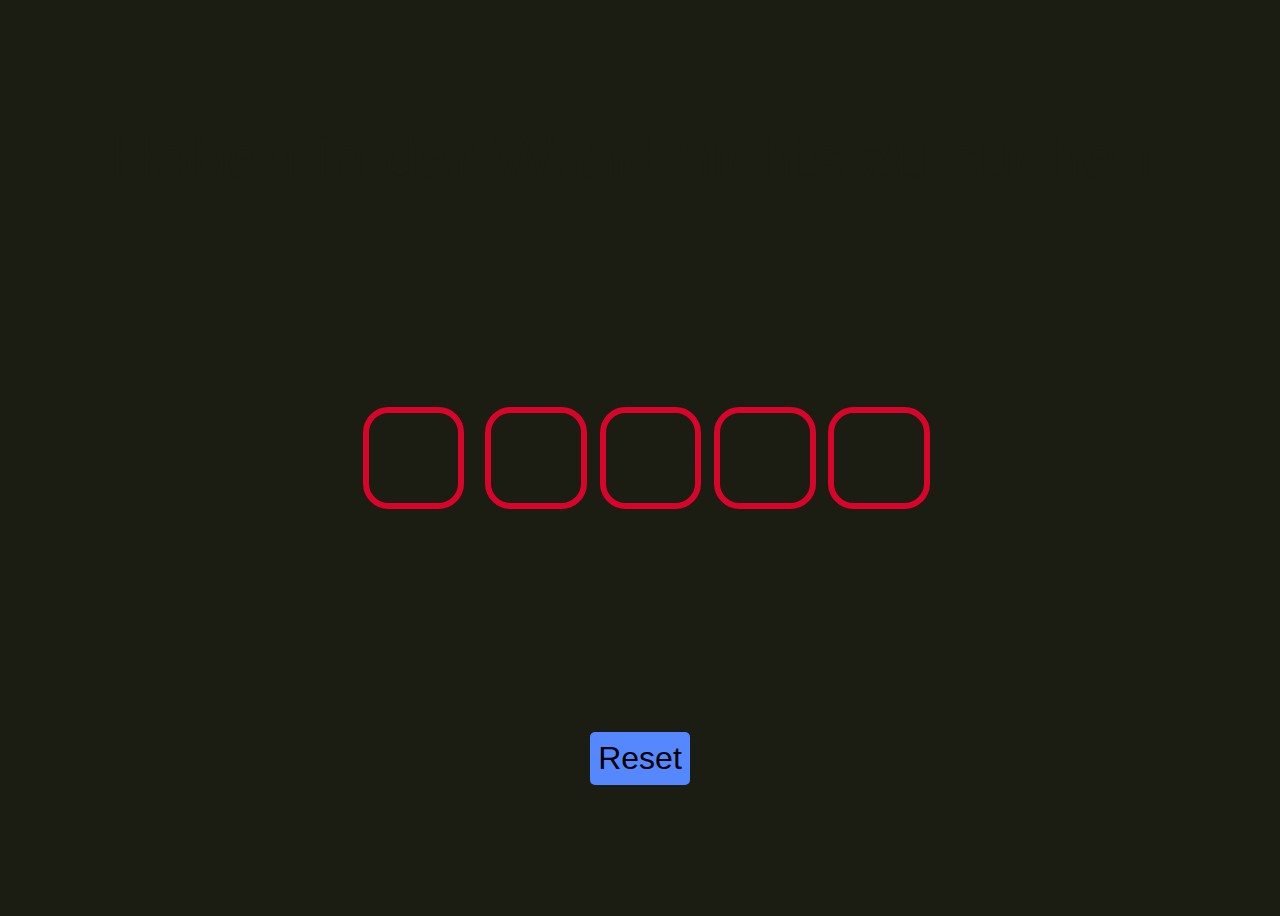
==== deux.html @ de47e328 "Add files via upload" ====
<!DOCTYPE html>
<html lang="de">
    <head>
        <title>Andys 60ster</title>
        <link rel="stylesheet" href="style.css">
        <meta charset="utf-8">
    </head>
    <body>

        <div id="container">
            <div id="top"><span>Haben in der Wand nichts zu suchen.</span></div>

            <div id="middle">
                <div class="answer">
                <form id="userinput">
                    <input type="text" size="1" maxlength="1" class="empty">
                </form>
                </div>
            </div>

            <div id="bottom">
                <input class="btn reset" type="button" value="Reset">
                <a href="fsg95.html"><input class="btn next" type="button" value="Weiter" hidden="true"></a>
            </div>
        </div>

        <script src="jquery-3.7.0.min.js"></script> 
        <script src="deux.js"></script> 
    </body>
</html>
---- style.css ----
html {
    background: #1b1d12;
    font-size: 32px;
}

#container {
    display: grid;
    grid-template-rows: 1fr 1fr 1fr;
    grid-template-columns: 1fr;
    height: 100vh;
}

div#top {
    animation: animate 5s ease forwards;
    animation-delay: 1s;
    font-family: Impact, Haettenschweiler, 'Arial Narrow Bold', sans-serif;
    font-size: 2rem;
    align-self: center;
    justify-self: center;
    color: #1b1d12;
    padding: 15px;
    text-align: center;
}

div#middle {
    align-self: center;
    justify-self: center;
}

div#bottom {
    align-self: center;
    justify-self: center;
}

.answer input {
    font-size: 3em;
    height: 7vw;
    width: 7vw;
    color: #edf2f4;
    text-transform: uppercase;
    text-align: center;
    border-radius: 2vw;
    background: #1b1d12;
    padding: 0;
    margin-left: 1vw;
}

.answer input.empty {
    border: 0.5vw solid #d90429;
}

.answer input.filled {
    border: 0.5vw solid #444;
}

.answer input.solved {
    border: 0.5vw solid #080;
}

.answer input:focus {
    outline-offset: 0px !important;
    outline: none !important;
}

.btn {
    font-size: 1em;
    border: none;
    background-color: #58f;
    padding: 0.25em;
    border-radius: 5px;
}

.next {
    background-color: #5f8;
}

@keyframes animate {
    0% {
        color: #1b1d12;
    }
    100% {
        color: #aab;
    }
}
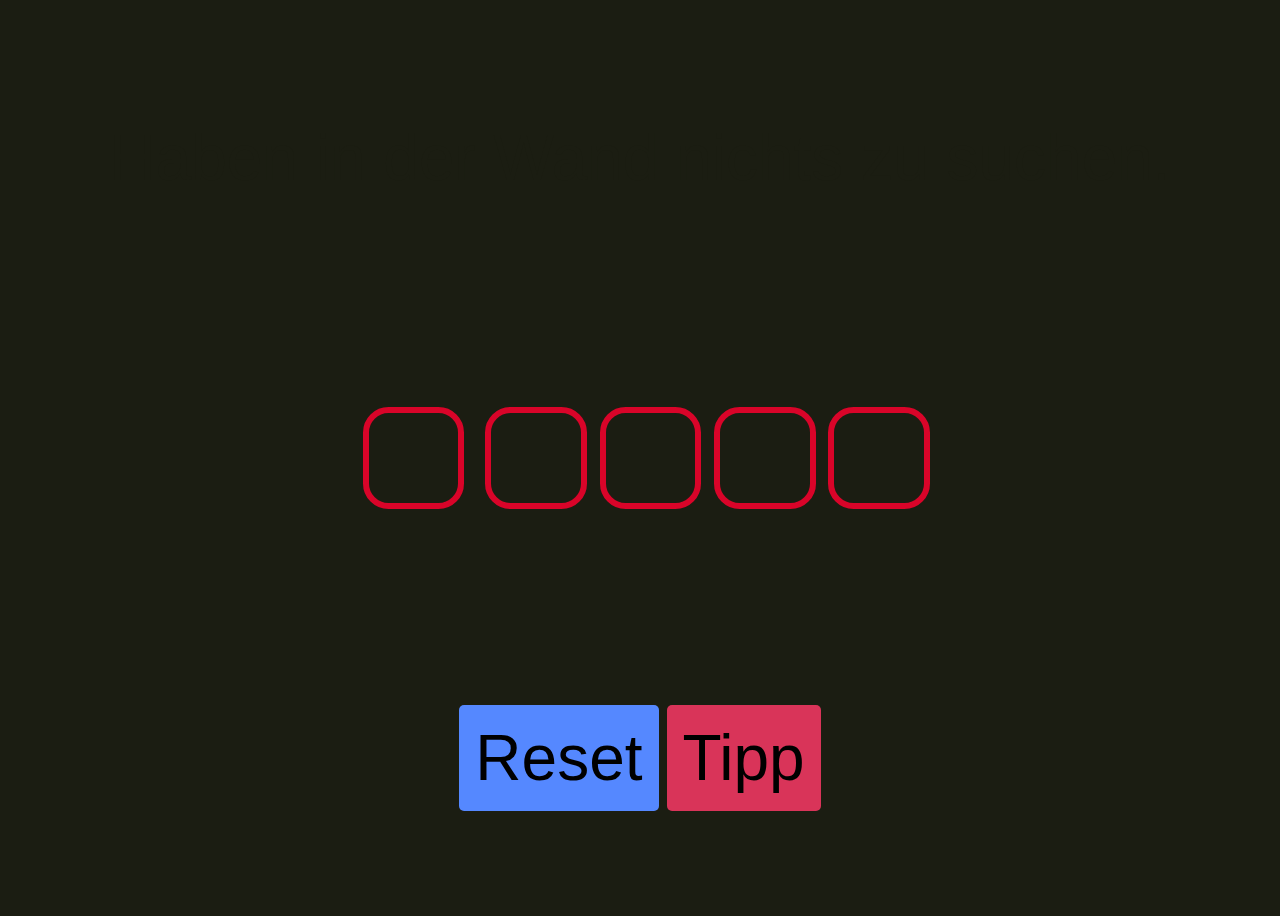
==== commit ef128dbb: "Add files via upload" ====
--- a/deux.html
+++ b/deux.html
@@ -20,6 +20,8 @@
 
             <div id="bottom">
                 <input class="btn reset" type="button" value="Reset">
+                <input class="btn hint" type="button" value="Tipp">
+
                 <a href="fsg95.html"><input class="btn next" type="button" value="Weiter" hidden="true"></a>
             </div>
         </div>
--- a/style.css
+++ b/style.css
@@ -63,7 +63,7 @@
 }
 
 .btn {
-    font-size: 1em;
+    font-size: 2em;
     border: none;
     background-color: #58f;
     padding: 0.25em;
@@ -74,6 +74,9 @@
     background-color: #5f8;
 }
 
+.hint {
+    background-color: #d93459;
+}
 @keyframes animate {
     0% {
         color: #1b1d12;
